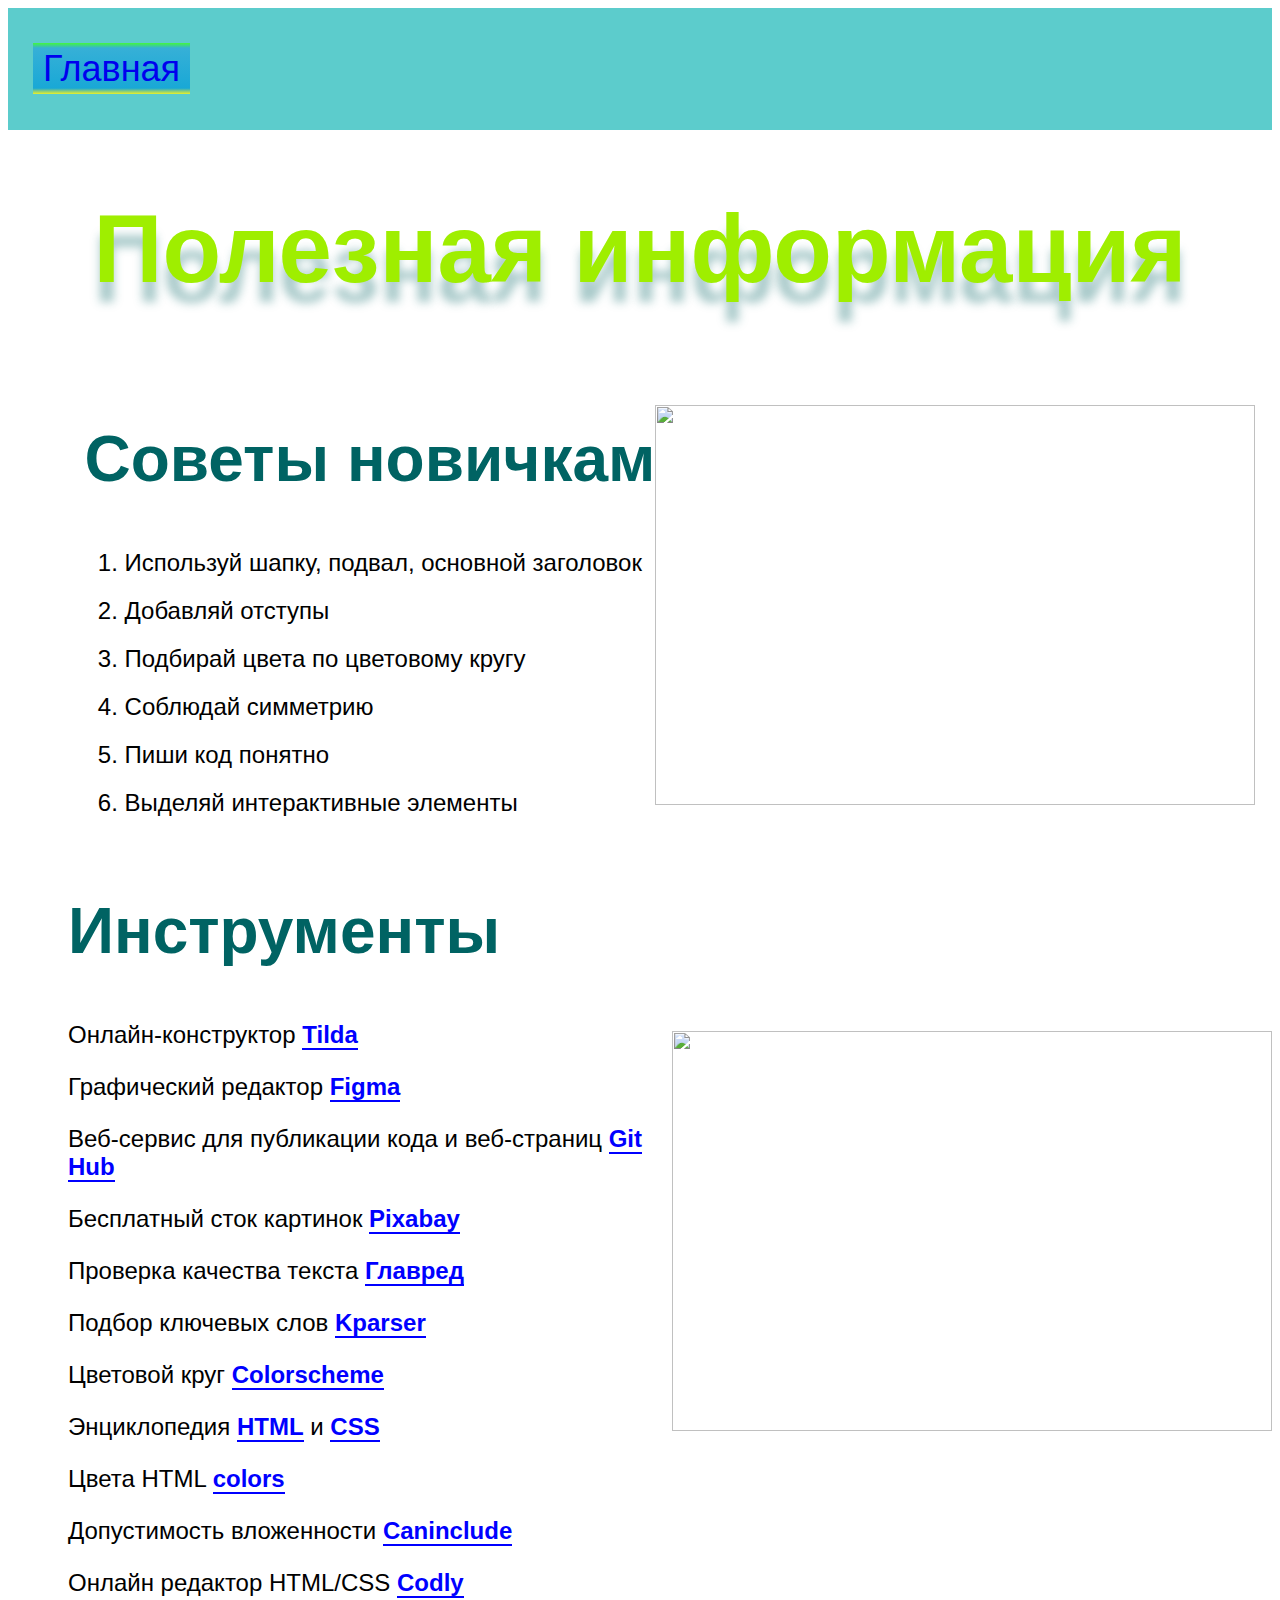
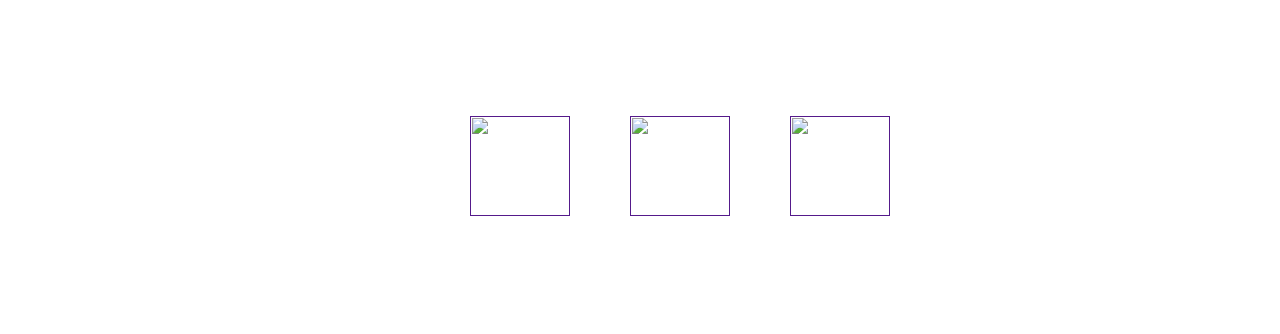
==== info.html @ 8ead0189 "Add files via upload" ====
<html>
  <head>
    <title>Полезная информация</title>
    <link rel="stylesheet" href="style.css"/>
  </head>
  <body>
    <header>
      <a class="link-header" href="index.html">Главная</a>
    </header>
    <main>
      <h1>Полезная информация</h1>
      <section class="container">
        <div class="advice">
          <h2>Советы новичкам</h2>
          <ol>
            <li>Используй шапку, подвал, основной заголовок</li>
            <li>Добавляй отступы</li>
            <li>Подбирай цвета по цветовому кругу</li>
            <li>Соблюдай симметрию</li>
            <li>Пиши код понятно</li>
            <li>Выделяй интерактивные элементы</li>
          </ol>
        </div>
        <img src="https://mars.algoritmika.org/uploads/2021/04/highlight-27841_0_1618337210.svg" width="600px" height="400px"/>
      </section>
      <section class="container">
        <div class="instruments">
          <h2>Инструменты</h2>
          <p>Онлайн-конструктор <a class="link-text" href="https://tilda.cc/ru/"><b>Tilda</b></a></p>
          <p>Графический редактор <a class="link-text" href="https://www.figma.com/"><b>Figma</b></a></p>
          <p>Веб-сервис для публикации кода и веб-страниц <a class="link-text" href="https://github.com/"><b>Git Hub</b></a></p>
          <p>Бесплатный сток картинок <a class="link-text" href="https://pixabay.com/"><b>Pixabay</b></a></p>
          <p>Проверка качества текста <a class="link-text" href="https://glvrd.ru/"><b>Главред</b></a></p>
          <p>Подбор ключевых слов <a class="link-text" href="https://kparser.com/"><b>Kparser</b></a></p>
          <p>Цветовой круг <a class="link-text" href="https://colorscheme.ru/"><b>Colorscheme</b></a></p>
          <p>Энциклопедия <a class="link-text" href="http://htmlbook.ru/html"><b>HTML</b></a> и <a class="link-text" href="http://htmlbook.ru/css"><b>CSS</b></a></p>
          <p>Цвета HTML <a class="link-text" href="https://colorscheme.ru/html-colors.html"><b>colors</b></a></p>
          <p>Допустимость вложенности <a class="link-text" href="https://caninclude.glitch.me/"><b>Caninclude</b></a></p>
          <p>Онлайн редактор HTML/CSS <a  class="link-text" href="https://codly.ru/"><b>Codly</b></a></p>
        </div>
        <img src="https://mars.algoritmika.org/uploads/2021/04/flat-2126879_0_1618337210.svg" width="600px" height="400px"/>
      </section>
    </main>
    <footer>
      <a class="social" href=""><img src="https://mars.algoritmika.org/uploads/2021/04/social1_0_1618254571.png" width="100px" height="100px"/></a>
      <a class="social" href=""><img src="https://mars.algoritmika.org/uploads/2021/04/Group%201_0_1618254571.png" width="100px" height="100px"/></a>
      <a class="social" href=""><img src="https://mars.algoritmika.org/uploads/2021/04/social3_0_1618254571.png" width="100px" height="100px"/></a>
    </footer>
  </body>
</html>
---- style.css ----
body {
    font-family: sans-serif;
  }
  
  header {
    background-color: #5ccccc;
    padding: 40px 0px 40px 25px;
  }
  
  .link-header {
    background-image: linear-gradient(180deg, #42F73E 0%, #36B0D7 9.9%, #19A8D6 88.54%, #ECF029 100%);
    padding: 5px 10px 5px 10px;
    font-size: 36px;
    text-decoration: none;
  }
  
  .link-header:hover {
    background-image: linear-gradient(180deg, #7E57C2 0%, #FFFFFF 9.9%, #FFFFFF 88.54%, #2AB428 100%);
    color: #F86A03;
    transition: 1.5s linear;
  }
  
  main {
    margin: 0 auto;
  }
  
  .description {
    display: flex;
    margin: 0 auto;
    justify-content: center;
    align-items: center;
  }
  
  .container {
    margin-top: 30px;
    display: flex;
    justify-content: center;
    align-items: center;
    margin: 0 auto;
  }
  
  h1 {
    text-align: center;
    color: #9FEE00;
    font-size: 96px;
    text-shadow: 0px 20px 10px rgba(29, 115, 115, 0.38);
  }
  
  nav {
    display: flex;
    justify-content: center;
  }
  
  .container-nav {
    position: relative;
  }
  
  .link-mysites {
    color: #FFFFFF;
    font-size: 24px;
    text-decoration: none;
    position: absolute;
    top: 90px;
    left: 295px;
  }
  
  .link-mysites:hover {
    color: #FD3104;
    transition: 1.5s linear;
  }
  
  .link-info {
    color: #000000;
    font-size: 24px;
    text-decoration: none;
    position: absolute;
    left: 290px;
    top: 140px;
    width: 40px;
  }
  
  .link-info:hover {
    color: #0000FF;
    transition: 1.5s linear;
  }
  
  p {
    font-size: 24px;
    margin-left: 60px;
  }
  
  ul {
    font-size: 24px;
    list-style: none;
    margin-left: 60px;
    margin-top: 50px;
  }
  
  li {
    margin-bottom: 20px;
  }
  
  ol {
    font-size: 24px;
    margin-left: 60px;
  }
  
  .text-big {
    font-size: 48px;
    margin-left: 60px;
  }
    
  .link-text {
    color: #0000FF;
    text-decoration: none;
    border-bottom: 2px solid #0000FF;
  }
  
  h2 {
    color: #006363;
    font-size: 64px;
    margin-left: 60px;
  }
  
  footer {
    padding: 65px 0px 80px 80px;
    display: flex;
    justify-content: center;
    align-items: center;
    margin: 0 auto;
  }
  
  .container-links {
    width: 120px;
    margin-left: 90px;
    margin-right: 90px;
  }
  
  footer img {
    display: block;
  }
  
  .social {
    display: inline-block;
    margin: 30px;
  }
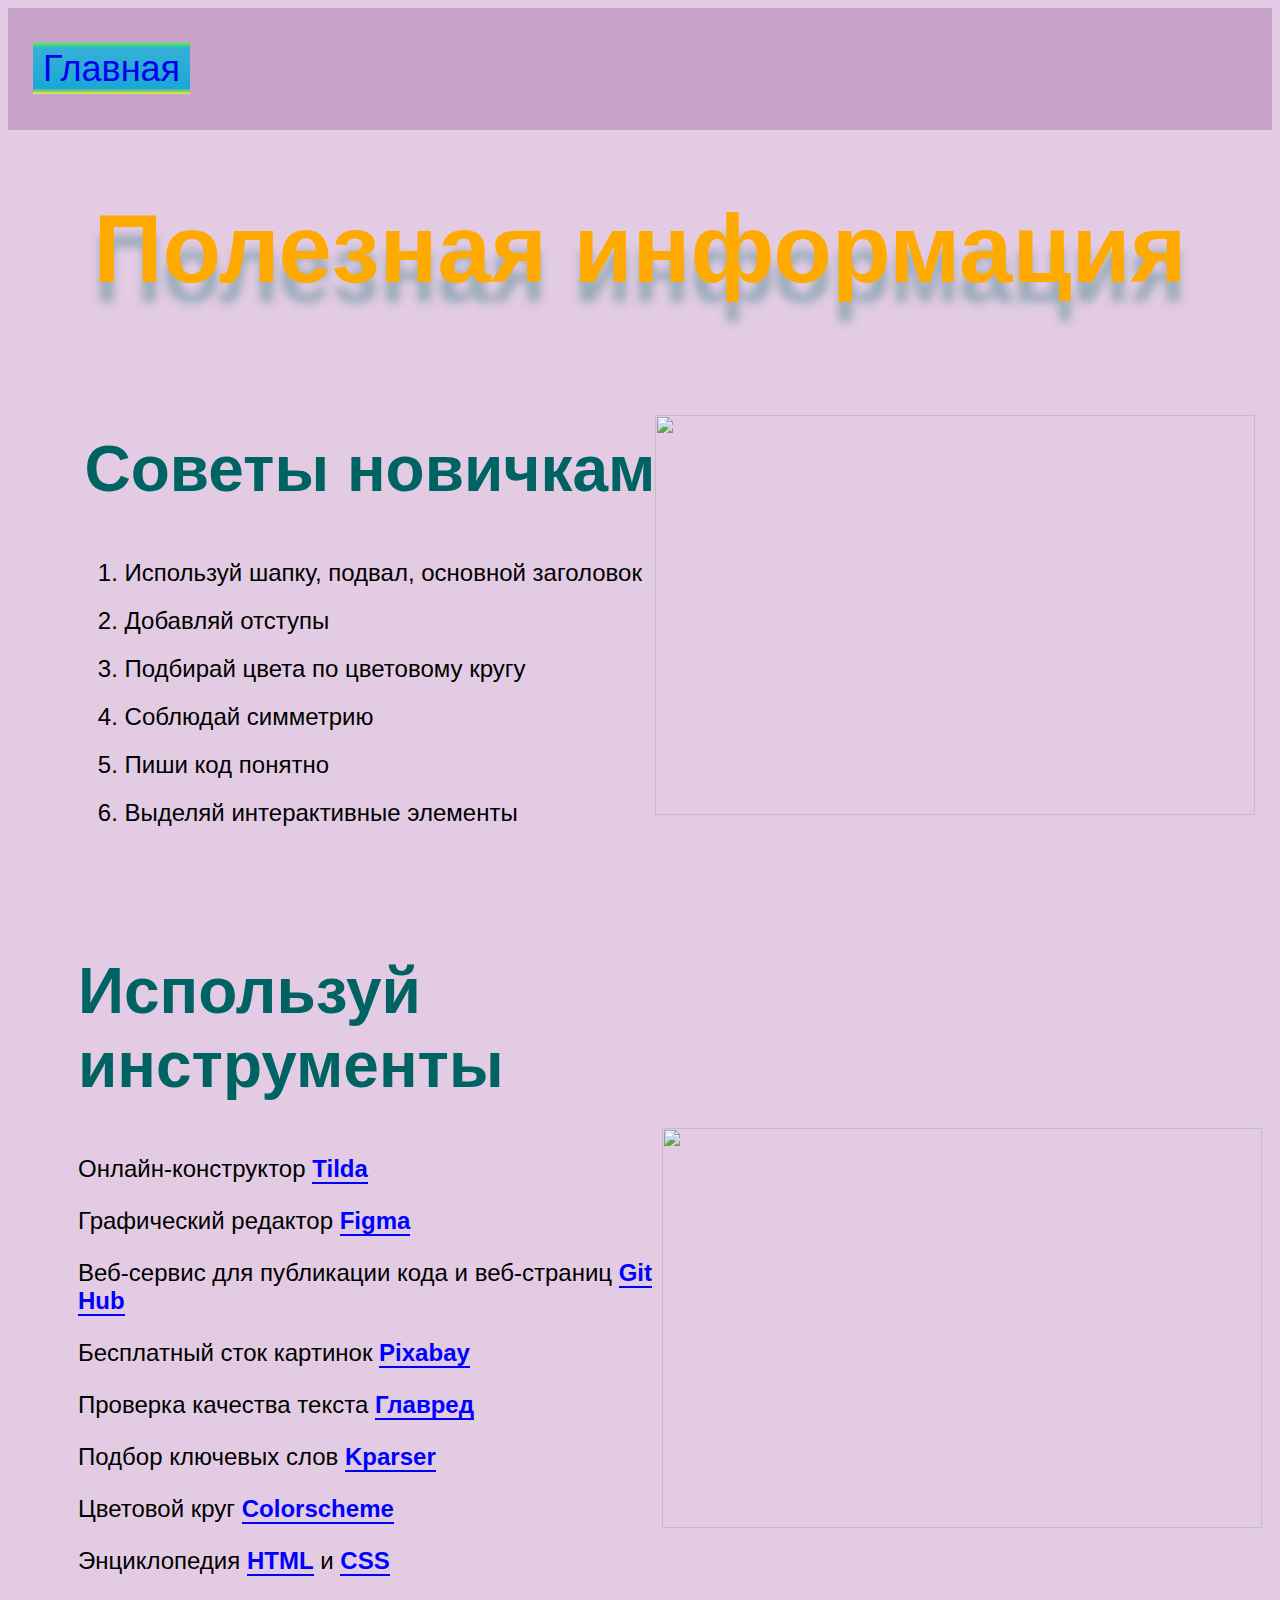
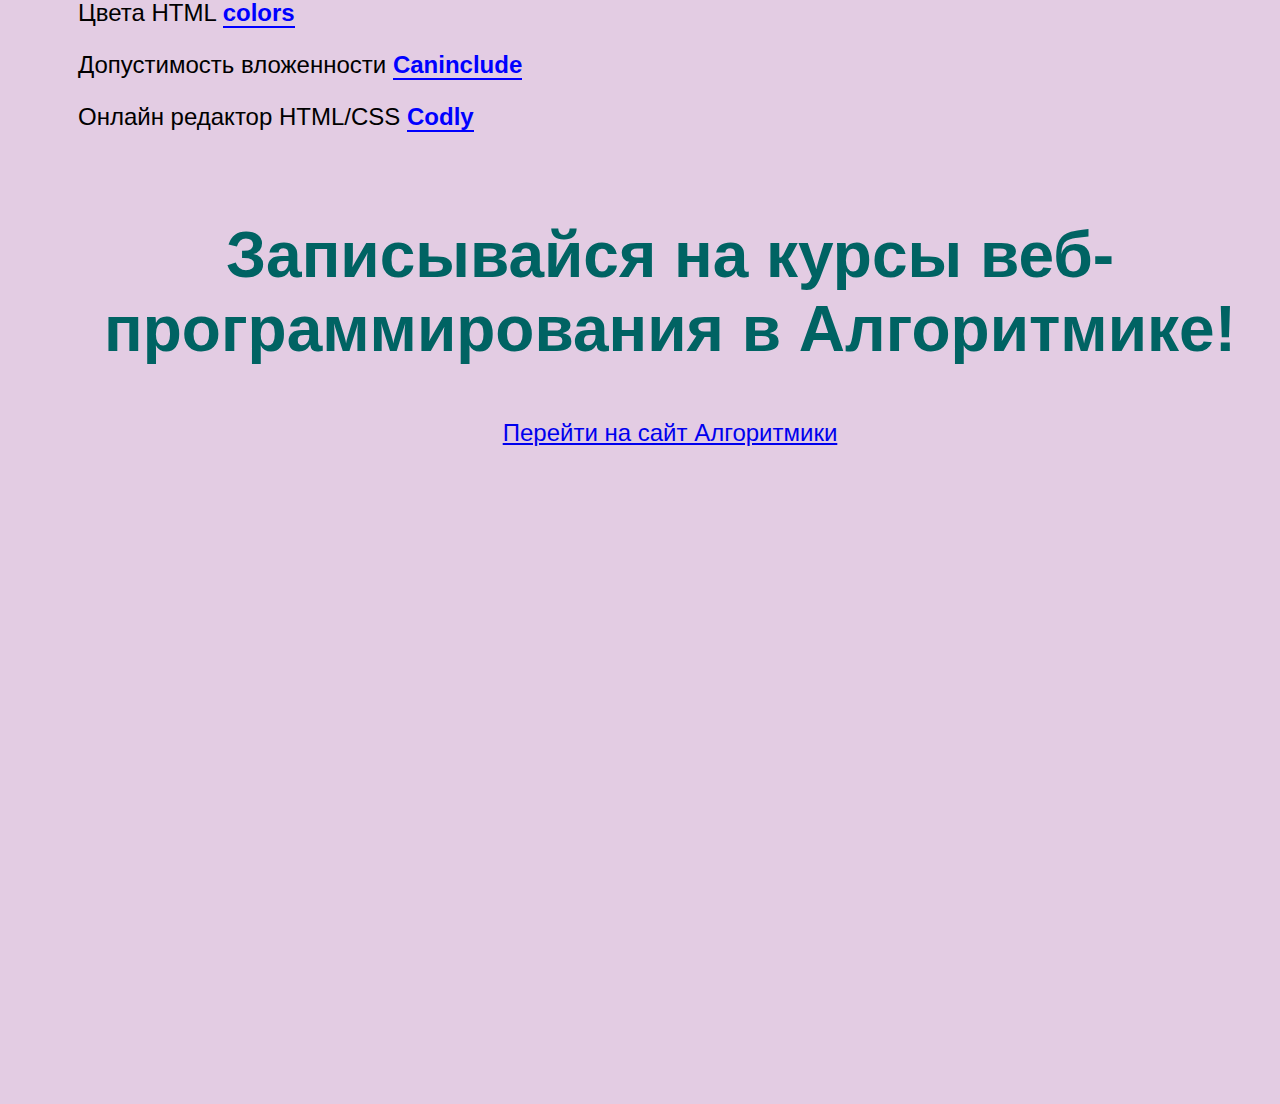
==== commit 45f3bc85: "Add files via upload" ====
--- a/info.html
+++ b/info.html
@@ -21,11 +21,11 @@
             <li>Выделяй интерактивные элементы</li>
           </ol>
         </div>
-        <img src="https://mars.algoritmika.org/uploads/2021/04/highlight-27841_0_1618337210.svg" width="600px" height="400px"/>
+        <img src="https://cdn2.iconfinder.com/data/icons/touch-gesture-2/512/double_click_touch_click_finger_hand_select_gesture-1024.png" width="600px" height="400px"/>
       </section>
       <section class="container">
         <div class="instruments">
-          <h2>Инструменты</h2>
+          <h2>Используй инструменты</h2>
           <p>Онлайн-конструктор <a class="link-text" href="https://tilda.cc/ru/"><b>Tilda</b></a></p>
           <p>Графический редактор <a class="link-text" href="https://www.figma.com/"><b>Figma</b></a></p>
           <p>Веб-сервис для публикации кода и веб-страниц <a class="link-text" href="https://github.com/"><b>Git Hub</b></a></p>
@@ -38,13 +38,15 @@
           <p>Допустимость вложенности <a class="link-text" href="https://caninclude.glitch.me/"><b>Caninclude</b></a></p>
           <p>Онлайн редактор HTML/CSS <a  class="link-text" href="https://codly.ru/"><b>Codly</b></a></p>
         </div>
+       
         <img src="https://mars.algoritmika.org/uploads/2021/04/flat-2126879_0_1618337210.svg" width="600px" height="400px"/>
       </section>
+      <h2 style="text-align: center;">Записывайся на курсы веб-программирования в Алгоритмике!</h2>
+      <p style="text-align: center;"><a class="link-nav"  href="https://algoritmika.org/ru">Перейти на сайт Алгоритмики</a></p>
     </main>
     <footer>
-      <a class="social" href=""><img src="https://mars.algoritmika.org/uploads/2021/04/social1_0_1618254571.png" width="100px" height="100px"/></a>
-      <a class="social" href=""><img src="https://mars.algoritmika.org/uploads/2021/04/Group%201_0_1618254571.png" width="100px" height="100px"/></a>
-      <a class="social" href=""><img src="https://mars.algoritmika.org/uploads/2021/04/social3_0_1618254571.png" width="100px" height="100px"/></a>
+      
+      <iframe width="853" height="480" src="https://www.youtube.com/embed/VnFvU-k-Uu8" title="Курсы программирования для детей. Алгоритмика." frameborder="0" allow="accelerometer; autoplay; clipboard-write; encrypted-media; gyroscope; picture-in-picture; web-share" referrerpolicy="strict-origin-when-cross-origin" allowfullscreen></iframe>
     </footer>
   </body>
 </html>--- a/style.css
+++ b/style.css
@@ -1,10 +1,12 @@
 body {
     font-family: sans-serif;
+    background-color: #E3CCE3;
   }
   
   header {
-    background-color: #5ccccc;
+    background-color: #c8a2c8;
     padding: 40px 0px 40px 25px;
+
   }
   
   .link-header {
@@ -36,19 +38,20 @@
     display: flex;
     justify-content: center;
     align-items: center;
-    margin: 0 auto;
+    margin: 20 px;
+    padding: 10;
   }
   
   h1 {
     text-align: center;
-    color: #9FEE00;
+    color: #FFAA00;
     font-size: 96px;
     text-shadow: 0px 20px 10px rgba(29, 115, 115, 0.38);
   }
   
   nav {
     display: flex;
-    justify-content: center;
+    justify-content: space-around;
   }
   
   .container-nav {
@@ -143,4 +146,4 @@
   .social {
     display: inline-block;
     margin: 30px;
-  }+  }
